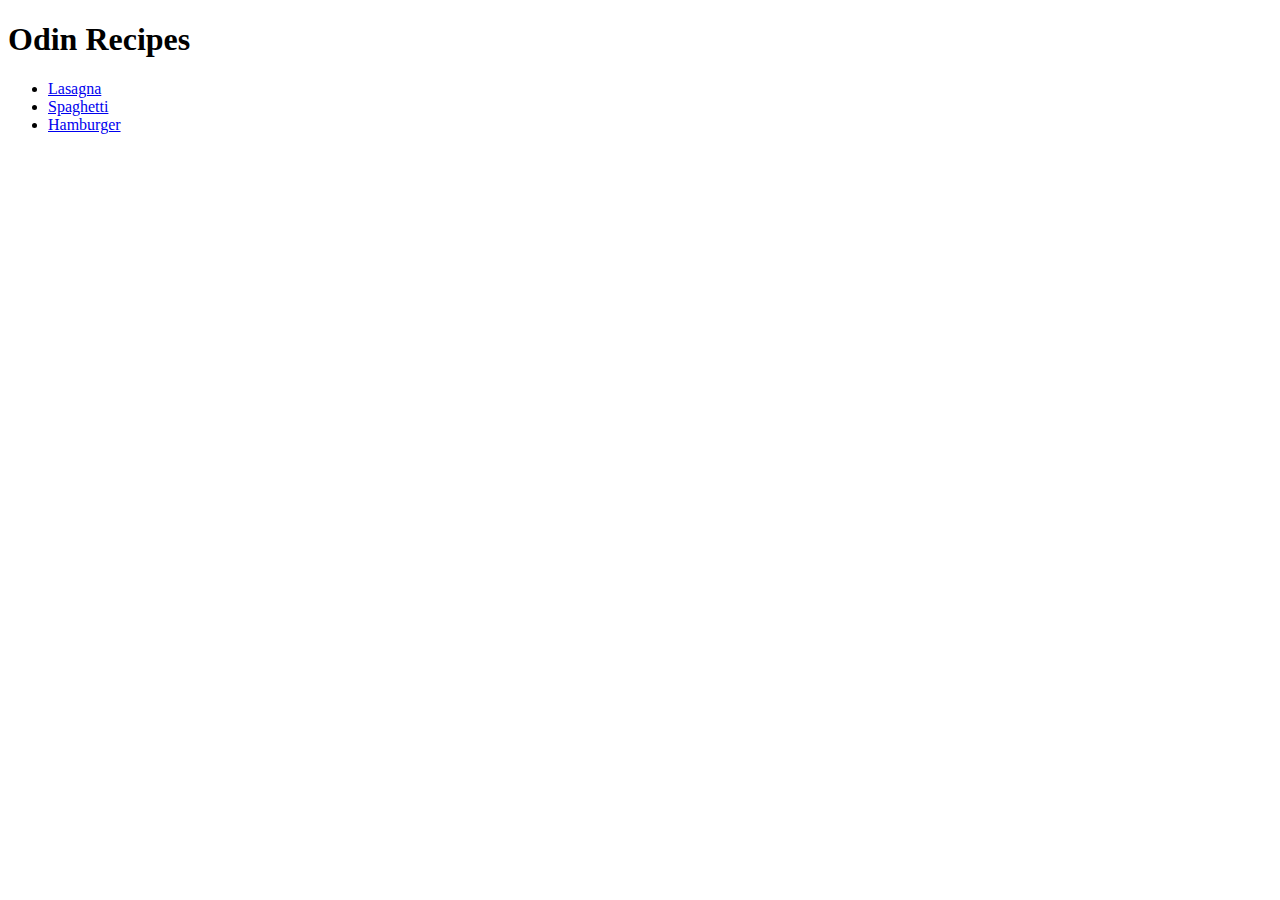
==== index.html @ aef15583 "Add html files" ====
<!DOCTYPE html>
<html lang="en">
  <head>
    <meta charset="UTF-8" />
    <meta http-equiv="X-UA-Compatible" content="IE=edge" />
    <meta name="viewport" content="width=device-width, initial-scale=1.0" />
    <title>Odin Recipes</title>
  </head>
  <body>
    <h1>Odin Recipes</h1>
    <ul>
      <li><a href="recipes/lasagna.html">Lasagna</a></li>
      <li><a href="recipes/spaghetti.html">Spaghetti</a></li>
      <li><a href="recipes/hamburger.html">Hamburger</a></li>
    </ul>
  </body>
</html>
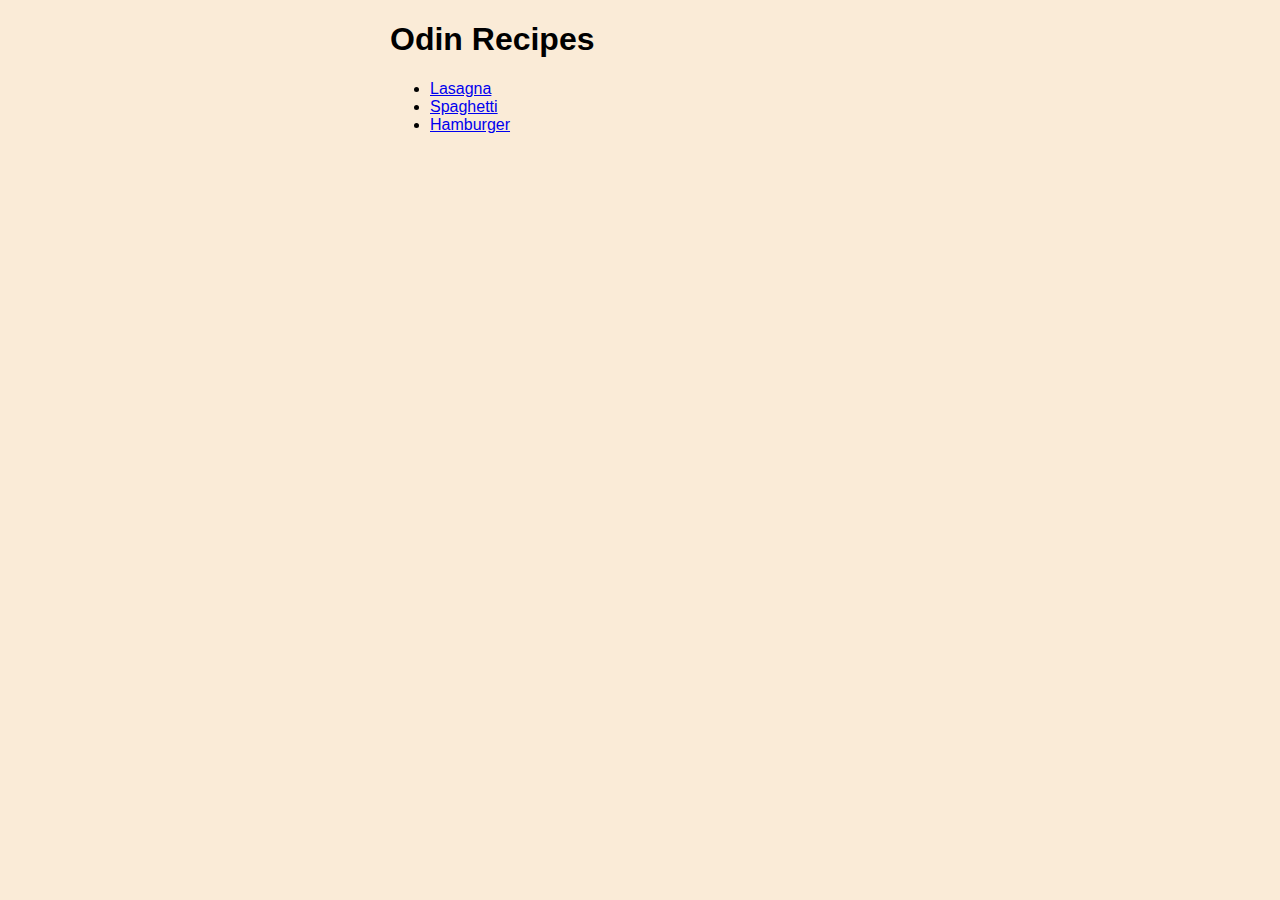
==== commit f4d22e67: "Add style.css" ====
--- a/index.html
+++ b/index.html
@@ -5,6 +5,7 @@
     <meta http-equiv="X-UA-Compatible" content="IE=edge" />
     <meta name="viewport" content="width=device-width, initial-scale=1.0" />
     <title>Odin Recipes</title>
+    <link rel="stylesheet" href="style.css" />
   </head>
   <body>
     <h1>Odin Recipes</h1>
--- a/style.css
+++ b/style.css
@@ -0,0 +1,11 @@
+body {
+  max-width: 500px;
+  margin: auto;
+  background-color: antiquewhite;
+  font-family: Arial, Helvetica, sans-serif;
+}
+
+img {
+  width: 500px;
+  height: auto;
+}
